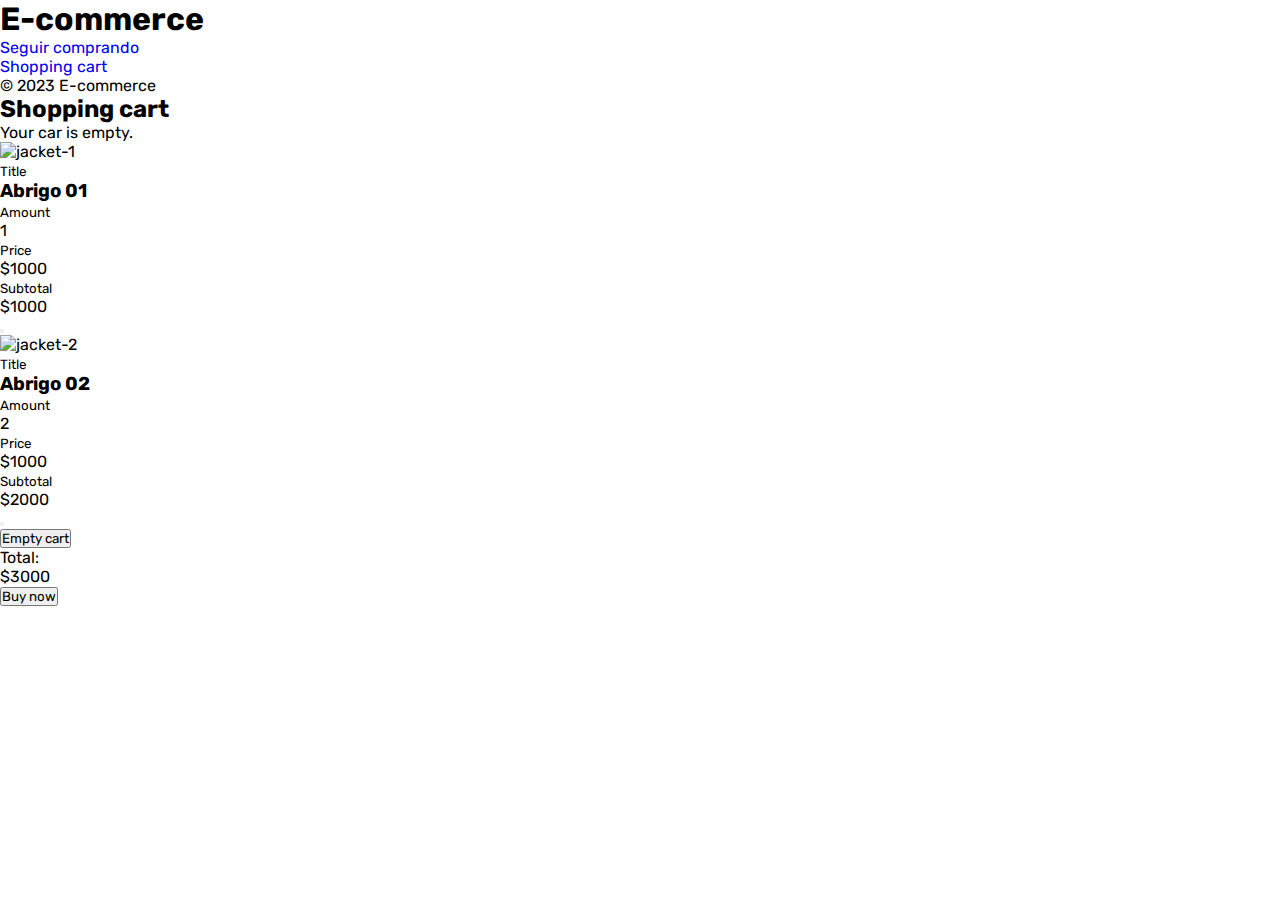
==== carrito.html @ d9f4f6c9 "inicio de eccommerce, se agregaron imagenes y la parte de html" ====
<!DOCTYPE html>
<html lang="es">
  <head>
    <meta charset="UTF-8" />
    <meta name="viewport" content="width=device-width, initial-scale=1.0" />
    <title>Shopping cart</title>
    <link rel="stylesheet" href="./css/main.css" />
    <script
      src="https://kit.fontawesome.com/a5c52835dd.js"
      crossorigin="anonymous"
    ></script>
  </head>
  <body>
    <div class="container">
      <aside>
        <header>
          <h1 class="logo">E-commerce</h1>
        </header>
        <nav>
          <ul>
            <li>
              <a class="button-menu button-back" href="index.html"
                ><i class="fa-solid fa-arrow-turn-down fa-rotate-90"></i> Seguir
                comprando</a
              >
            </li>
            <li>
              <a class="button-menu button-car active" href="carrito.html"
                ><i class="fa-solid fa-cart-shopping"></i> Shopping cart</a
              >
            </li>
          </ul>
        </nav>
        <footer>
          <p class="text-footer">&#169; 2023 E-commerce</p>
        </footer>
      </aside>
      <main>
        <h2 class="main-title">Shopping cart</h2>
        <div class="container-car">
          <p class="car-empty">
            Your car is empty. <i class="fa-regular fa-face-frown"></i>
          </p>
          <div class="car-product">
            <img src="img/jackets/jacket-1.jpg" alt="jacket-1" />
            <div class="car-product-title">
              <small>Title</small>
              <h3>Abrigo 01</h3>
              <div class="car-product-amount">
                <small>Amount</small>
                <p>1</p>
              </div>
              <div class="car-product-price">
                <small>Price</small>
                <p>$1000</p>
              </div>
              <div class="car-product-subtotal">
                <small>Subtotal</small>
                <p>$1000</p>
              </div>
              <button class="car-product-delete">
                <i class="fa-solid fa-trash"></i>
              </button>
            </div>
          </div>
          <div class="car-product">
            <img src="img/jackets/jacket-2.jpg" alt="jacket-2" />
            <div class="car-product-title">
              <small>Title</small>
              <h3>Abrigo 02</h3>
              <div class="car-product-amount">
                <small>Amount</small>
                <p>2</p>
              </div>
              <div class="car-product-price">
                <small>Price</small>
                <p>$1000</p>
              </div>
              <div class="car-product-subtotal">
                <small>Subtotal</small>
                <p>$2000</p>
              </div>
              <button class="car-product-delete">
                <i class="fa-solid fa-trash"></i>
              </button>
            </div>
          </div>
          <div class="car-actions">
            <div class="car-actions-left">
              <button class="car-actions-empty">Empty cart</button>
            </div>
            <div class="car-actions-right">
              <div class="car-actions-total">
                <p>Total:</p>
                <p id="total">$3000</p>
              </div>
              <button class="car-actions-buy">Buy now</button>
            </div>
          </div>
        </div>
      </main>
    </div>
    <script src="./js/carrito.js"></script>
  </body>
</html>
---- css/main.css ----
@import url('https://fonts.googleapis.com/css2?family=Rubik:wght@300;400;500;600;700;800;900&display=swap');

:root {
  --clr-main: #4b33a8;
  --clr-white: #ececec;
  --clr-gray: #e2e2e2;
  --clr-red: #961818;
}

* {
  margin: 0;
  padding: 0;
  box-sizing: border-box;
  font-family: 'Rubik', 'sans-serif';
}

h1,
h2,
h3,
h4,
h5,
h6,
p,
a,
input,
textarea {
  margin: 0;
  padding: 0;
}

ul {
  list-style-type: none;
}

a {
  text-decoration: none;
}
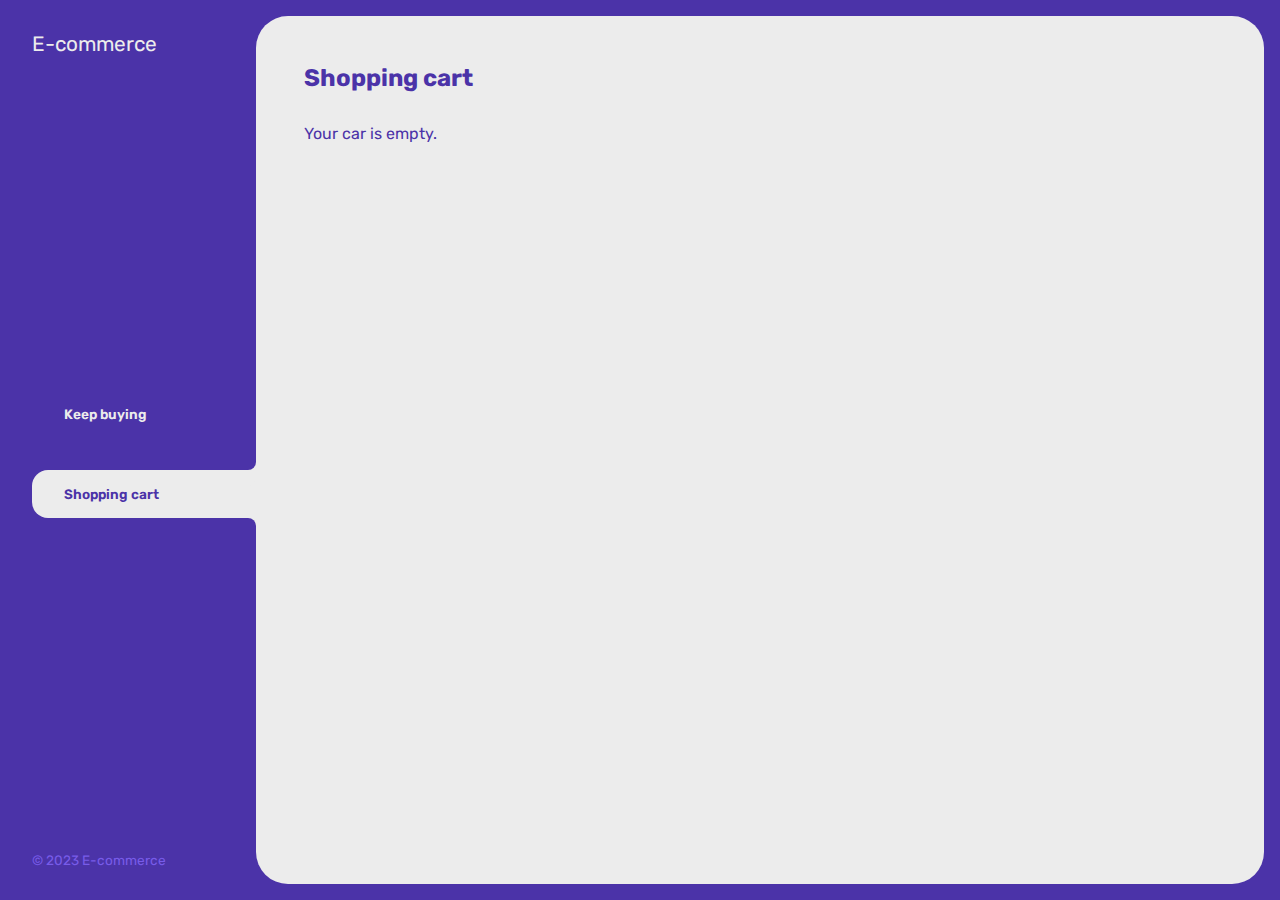
==== commit 4b991dcd: "ajustes de html e implemtacion de css" ====
--- a/carrito.html
+++ b/carrito.html
@@ -20,8 +20,8 @@
           <ul>
             <li>
               <a class="button-menu button-back" href="index.html"
-                ><i class="fa-solid fa-arrow-turn-down fa-rotate-90"></i> Seguir
-                comprando</a
+                ><i class="fa-solid fa-arrow-turn-down fa-rotate-90"></i> Keep
+                buying</a
               >
             </li>
             <li>
@@ -41,11 +41,17 @@
           <p class="car-empty">
             Your car is empty. <i class="fa-regular fa-face-frown"></i>
           </p>
-          <div class="car-product">
-            <img src="img/jackets/jacket-1.jpg" alt="jacket-1" />
-            <div class="car-product-title">
-              <small>Title</small>
-              <h3>Abrigo 01</h3>
+          <div class="car-products disabled">
+            <div class="car-product">
+              <img
+                class="car-product-img"
+                src="img/jackets/jacket-1.jpg"
+                alt="jacket-1"
+              />
+              <div class="car-product-title">
+                <small>Title</small>
+                <h3>Abrigo 01</h3>
+              </div>
               <div class="car-product-amount">
                 <small>Amount</small>
                 <p>1</p>
@@ -62,12 +68,16 @@
                 <i class="fa-solid fa-trash"></i>
               </button>
             </div>
-          </div>
-          <div class="car-product">
-            <img src="img/jackets/jacket-2.jpg" alt="jacket-2" />
-            <div class="car-product-title">
-              <small>Title</small>
-              <h3>Abrigo 02</h3>
+            <div class="car-product">
+              <img
+                class="car-product-img"
+                src="img/jackets/jacket-2.jpg"
+                alt="jacket-2"
+              />
+              <div class="car-product-title">
+                <small>Title</small>
+                <h3>Abrigo 02</h3>
+              </div>
               <div class="car-product-amount">
                 <small>Amount</small>
                 <p>2</p>
@@ -84,18 +94,22 @@
                 <i class="fa-solid fa-trash"></i>
               </button>
             </div>
-          </div>
-          <div class="car-actions">
-            <div class="car-actions-left">
-              <button class="car-actions-empty">Empty cart</button>
+            <div class="car-actions disabled">
+              <div class="car-actions-left">
+                <button class="car-actions-empty">Empty cart</button>
+              </div>
+              <div class="car-actions-right">
+                <div class="car-actions-total">
+                  <p>Total:</p>
+                  <p id="total">$3000</p>
+                </div>
+                <button class="car-actions-buy">Buy now</button>
+              </div>
             </div>
-            <div class="car-actions-right">
-              <div class="car-actions-total">
-                <p>Total:</p>
-                <p id="total">$3000</p>
-              </div>
-              <button class="car-actions-buy">Buy now</button>
-            </div>
+            <p class="car-purchased disabled">
+              Thanks for you purchase.
+              <i class="fa-regular fa-face-grin-wink"></i>
+            </p>
           </div>
         </div>
       </main>
--- a/css/main.css
+++ b/css/main.css
@@ -2,6 +2,7 @@
 
 :root {
   --clr-main: #4b33a8;
+  --clr-main-light: #785ce9;
   --clr-white: #ececec;
   --clr-gray: #e2e2e2;
   --clr-red: #961818;
@@ -35,3 +36,248 @@
 a {
   text-decoration: none;
 }
+
+.container {
+  display: grid;
+  grid-template-columns: 1fr 4fr;
+  background-color: var(--clr-main);
+}
+
+aside {
+  padding: 2rem;
+  padding-right: 0;
+  color: var(--clr-white);
+  position: sticky;
+  top: 0;
+  height: 100vh;
+  display: flex;
+  flex-direction: column;
+  justify-content: space-between;
+}
+
+.logo {
+  font-weight: 400;
+  font-size: 1.3rem;
+}
+
+.menu {
+  display: flex;
+  flex-direction: column;
+  gap: 0.5rem;
+}
+
+.button-menu {
+  background-color: transparent;
+  border: 0;
+  color: var(--clr-white);
+  cursor: pointer;
+  display: flex;
+  align-items: center;
+  gap: 1rem;
+  font-weight: 600;
+  padding: 1rem;
+  font-size: 0.85rem;
+}
+
+.button-menu.active {
+  background-color: var(--clr-white);
+  color: var(--clr-main);
+  width: 100%;
+  border-top-left-radius: 1rem;
+  border-bottom-left-radius: 1rem;
+  position: relative;
+}
+
+.button-menu.active::before {
+  content: '';
+  position: absolute;
+  width: 1rem;
+  height: 2rem;
+  bottom: 100%;
+  right: 0;
+  background-color: transparent;
+  border-bottom-right-radius: 0.5rem;
+  box-shadow: 0 1rem 0 var(--clr-white);
+}
+
+.button-menu.active::after {
+  content: '';
+  position: absolute;
+  width: 1rem;
+  height: 2rem;
+  top: 100%;
+  right: 0;
+  background-color: transparent;
+  border-top-right-radius: 0.5rem;
+  box-shadow: 0 -1rem 0 var(--clr-white);
+}
+
+.button-car {
+  margin-top: 2rem;
+}
+
+.number-car {
+  background-color: var(--clr-white);
+  color: var(--clr-main);
+  padding: 0.15rem 0.25rem;
+  border-radius: 0.25rem;
+}
+
+.button-car.active .number-car {
+  background-color: var(--clr-main);
+  color: var(--clr-white);
+}
+
+.text-footer {
+  color: var(--clr-main-light);
+  font-size: 0.85rem;
+}
+
+main {
+  background-color: var(--clr-white);
+  margin: 1rem;
+  margin-left: 0;
+  border-radius: 2rem;
+  padding: 3rem;
+}
+
+.main-title {
+  color: var(--clr-main);
+  margin-bottom: 2rem;
+}
+
+.container-products {
+  display: grid;
+  grid-template-columns: repeat(4, 1fr);
+  gap: 1rem;
+}
+
+.product-img {
+  max-width: 100%;
+  height: 307px;
+  border-radius: 1rem;
+}
+
+.product-details {
+  background-color: var(--clr-main);
+  color: var(--clr-white);
+  padding: 0.5rem;
+  border-radius: 1rem;
+  margin-top: -2rem;
+  position: relative;
+  display: flex;
+  flex-direction: column;
+  gap: 0.25rem;
+}
+
+.prodcut-title {
+  font-size: 1rem;
+}
+
+.product-add {
+  border: 0;
+  background-color: var(--clr-white);
+  color: var(--clr-main);
+  padding: 0.5rem;
+  text-transform: uppercase;
+  border-radius: 2rem;
+  cursor: pointer;
+  border: 2px solid var(--clr-white);
+  transition: background-color 0.2s, color 0.2s;
+}
+
+.product-add:hover {
+  background-color: var(--clr-main);
+  color: var(--clr-white);
+}
+
+/**Shopping cart**/
+
+.container-car {
+  display: flex;
+  flex-direction: column;
+  gap: 1.5rem;
+}
+
+.car-empty,
+.car-purchased {
+  color: var(--clr-main);
+  /* display: none; */
+}
+
+.car-products {
+  display: flex;
+  flex-direction: column;
+  gap: 1rem;
+}
+
+.car-product {
+  display: flex;
+  justify-content: space-between;
+  align-items: center;
+  background-color: var(--clr-gray);
+  color: var(--clr-main);
+  padding: 0.5rem;
+  padding-right: 1.5rem;
+  border-radius: 1rem;
+}
+
+.car-product-img {
+  width: 4rem;
+  border-radius: 1rem;
+}
+
+.car-product small {
+  font-size: 0.75rem;
+}
+
+.car-product-delete {
+  border: 0;
+  background-color: transparent;
+  color: var(--clr-red);
+  cursor: pointer;
+}
+
+.car-actions {
+  display: flex;
+  justify-content: space-between;
+}
+
+.car-actions-empty {
+  border: 0;
+  background-color: var(--clr-gray);
+  padding: 1rem;
+  border-radius: 1rem;
+  color: var(--clr-main);
+  text-transform: uppercase;
+  cursor: pointer;
+}
+
+.car-actions-right {
+  display: flex;
+}
+
+.car-actions-total {
+  display: flex;
+  background-color: var(--clr-gray);
+  padding: 1rem;
+  color: var(--clr-main);
+  text-transform: uppercase;
+  border-top-left-radius: 1rem;
+  border-bottom-left-radius: 1rem;
+}
+
+.car-actions-buy {
+  border: 0;
+  background-color: var(--clr-main);
+  padding: 1rem;
+  color: var(--clr-white);
+  text-transform: uppercase;
+  cursor: pointer;
+  border-top-right-radius: 1rem;
+  border-bottom-right-radius: 1rem;
+}
+
+.disabled {
+  display: none;
+}
